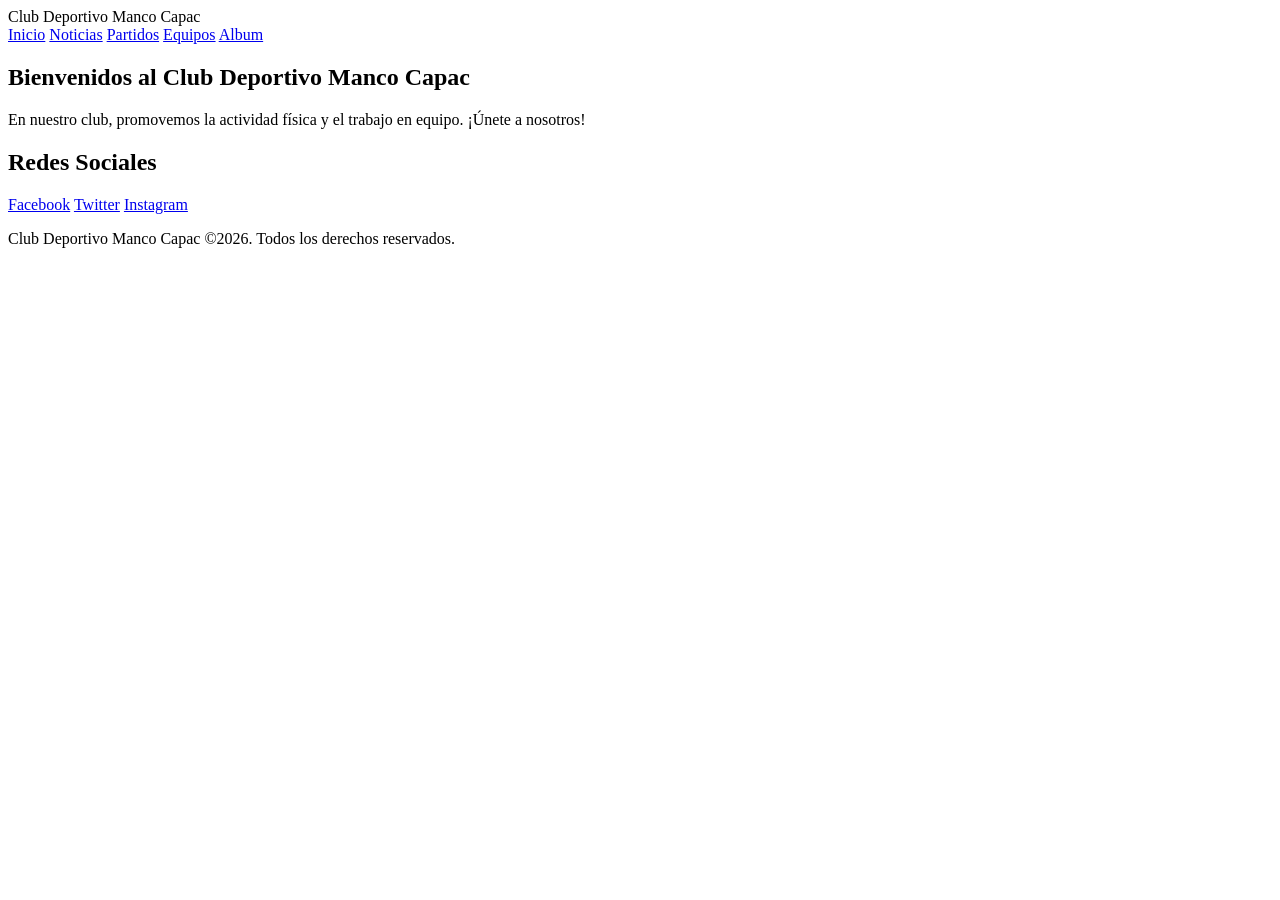
==== Src/Pages/index.html @ 7ae469fc "acabo de agregar a git con ficheros html index, Noticias" ====
<!DOCTYPE html>
<html lang="es">
<head>
    <meta charset="UTF-8">
    <meta name="viewport" content="width=device-width, initial-scale=1.0">
    <title>Club Deportivo Manco Capac</title>
    <link rel="stylesheet" href="../styles/Form.css">
</head>
<body>
    <main>
        <header>Club Deportivo Manco Capac</header>
        
        <nav>
            <a href="index.html">Inicio</a>
            <a href="Noticias.html">Noticias</a>
            <a href="Partidos.html">Partidos</a>
            <a href="equipos.html">Equipos</a>
            <a href="Album.html">Album</a>
            

        </nav>
        <section>
            <article>
                <h2>Bienvenidos al Club Deportivo Manco Capac</h2>
                <p>En nuestro club, promovemos la actividad física y el trabajo en equipo. ¡Únete a nosotros!</p>
            </article>


            <aside>
                <h2>Redes Sociales</h2>
                <a target="_blank" href="http://">Facebook</a>
                <a target="_blank" href="http://">Twitter</a>
                <a target="_blank" href="http://">Instagram</a>
            </aside>
        
        </section>
    </main>

    <footer>
    <p>  Club Deportivo Manco Capac &copy;2026. Todos los derechos reservados.</p>
</footer>
</body>
</html>
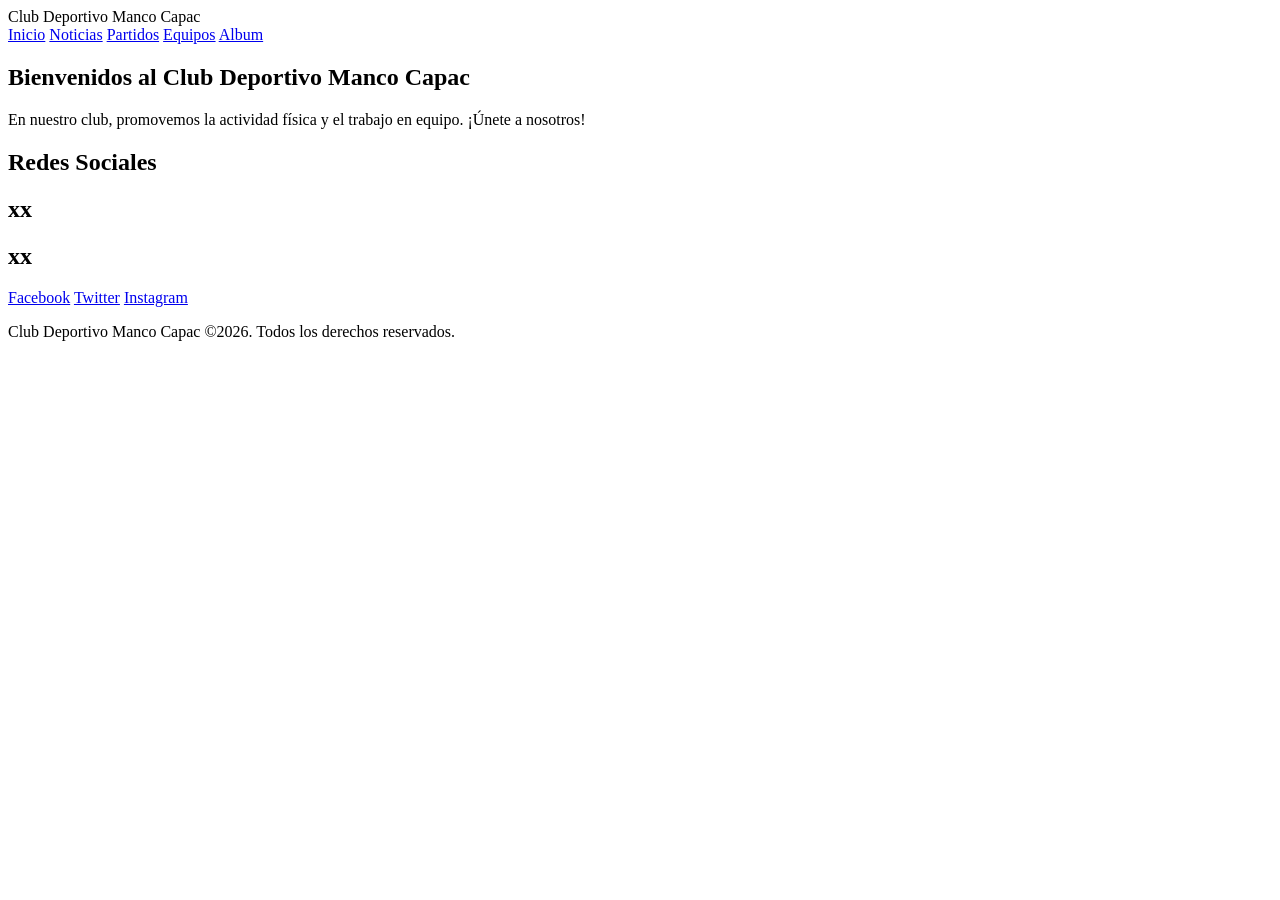
==== commit 8a9fd26e: "my first commit" ====
--- a/Src/Pages/index.html
+++ b/Src/Pages/index.html
@@ -4,7 +4,7 @@
     <meta charset="UTF-8">
     <meta name="viewport" content="width=device-width, initial-scale=1.0">
     <title>Club Deportivo Manco Capac</title>
-    <link rel="stylesheet" href="../styles/Form.css">
+    <link rel="stylesheet" href="../styles/index.css">
 </head>
 <body>
     <main>
@@ -28,6 +28,8 @@
 
             <aside>
                 <h2>Redes Sociales</h2>
+                <h2>xx</h2>
+                <h2>xx</h2>
                 <a target="_blank" href="http://">Facebook</a>
                 <a target="_blank" href="http://">Twitter</a>
                 <a target="_blank" href="http://">Instagram</a>
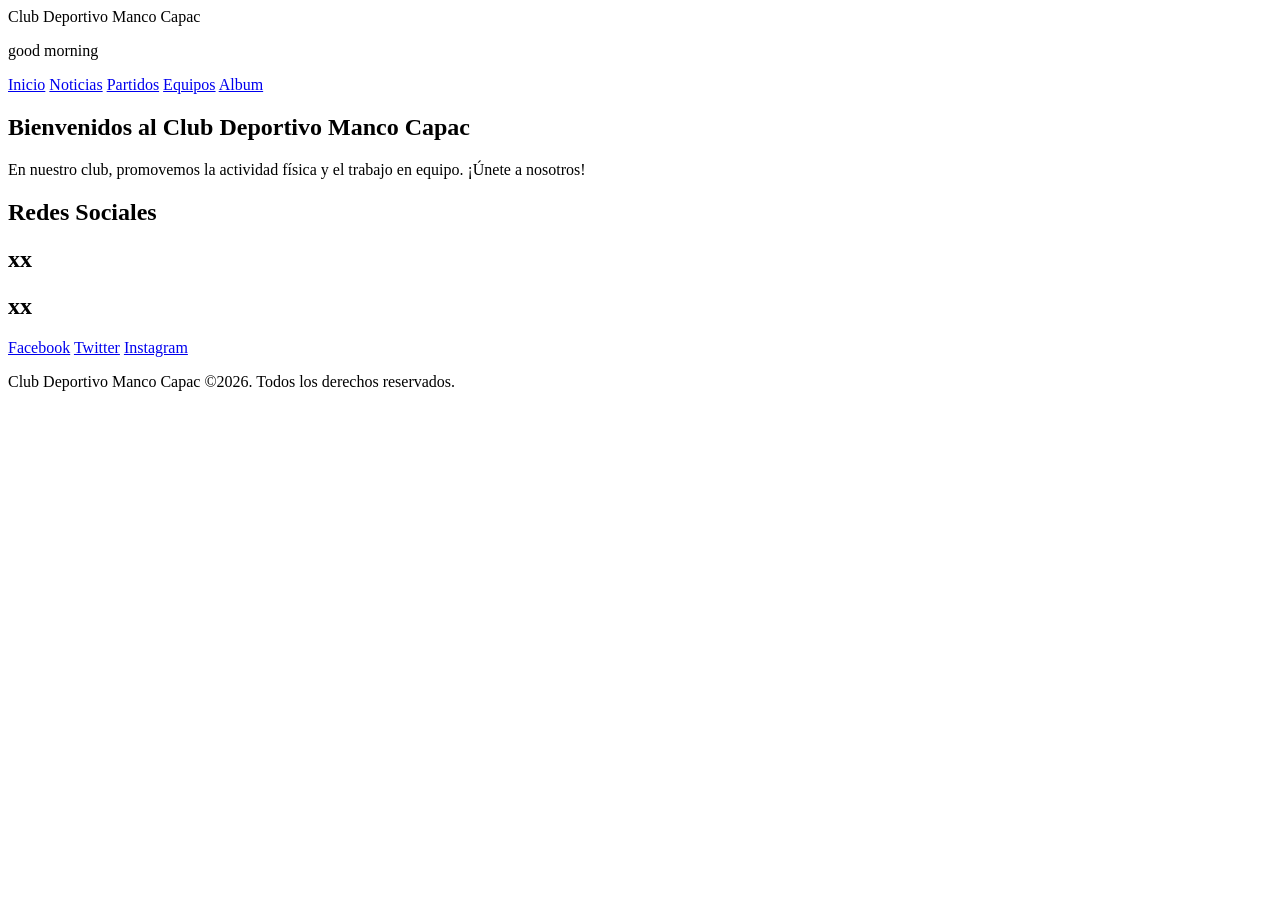
==== commit b4307077: "good morning" ====
--- a/Src/Pages/index.html
+++ b/Src/Pages/index.html
@@ -8,7 +8,12 @@
 </head>
 <body>
     <main>
-        <header>Club Deportivo Manco Capac</header>
+        <div class="header">
+            <header>Club Deportivo Manco Capac</header>
+        </div>
+
+        <p class="animation">good morning</p>
+        
         
         <nav>
             <a href="index.html">Inicio</a>
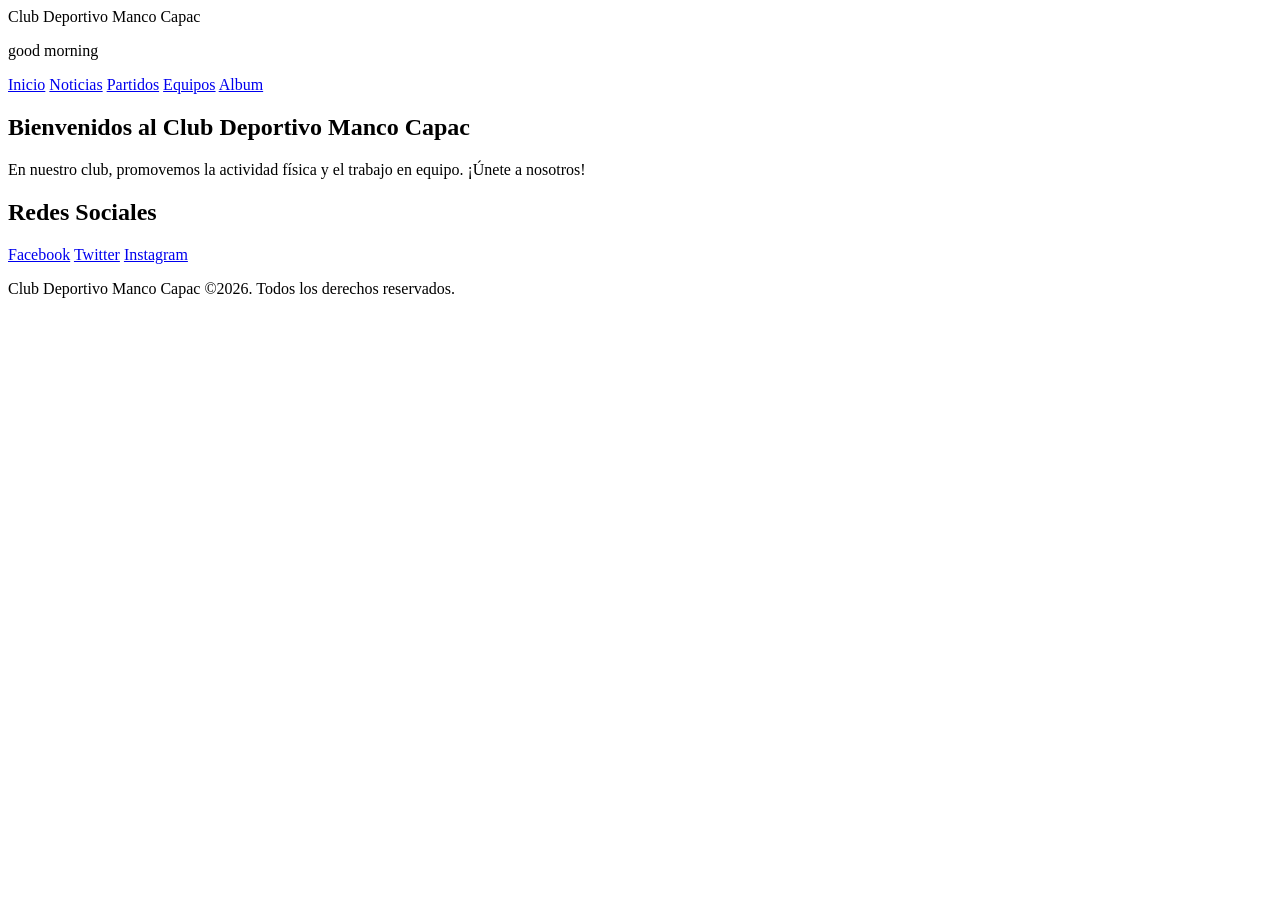
==== commit 53a6e3f7: "probando git" ====
--- a/Src/Pages/index.html
+++ b/Src/Pages/index.html
@@ -33,8 +33,6 @@
 
             <aside>
                 <h2>Redes Sociales</h2>
-                <h2>xx</h2>
-                <h2>xx</h2>
                 <a target="_blank" href="http://">Facebook</a>
                 <a target="_blank" href="http://">Twitter</a>
                 <a target="_blank" href="http://">Instagram</a>
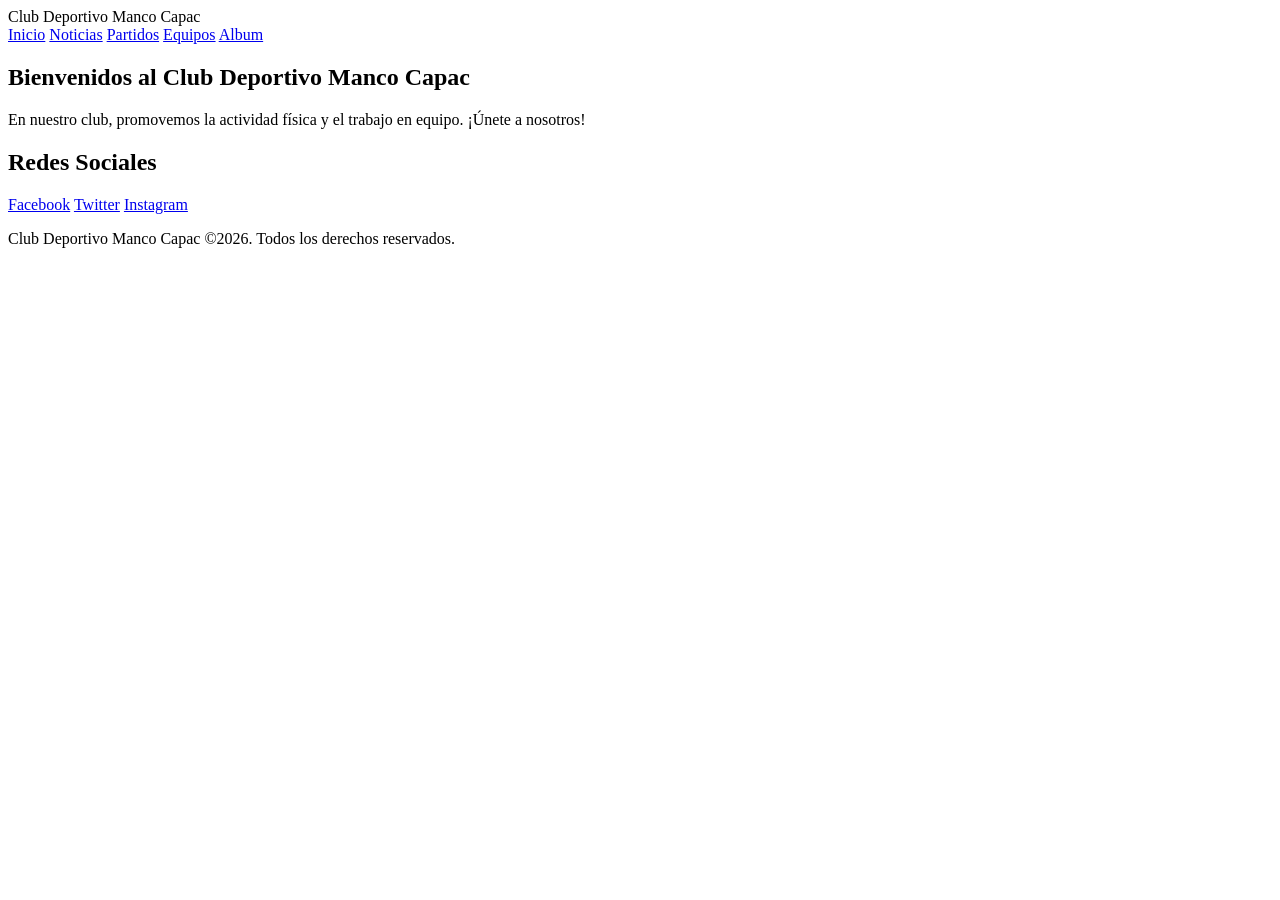
==== commit 706e939a: "probando" ====
--- a/Src/Pages/index.html
+++ b/Src/Pages/index.html
@@ -11,8 +11,6 @@
         <div class="header">
             <header>Club Deportivo Manco Capac</header>
         </div>
-
-        <p class="animation">good morning</p>
         
         
         <nav>
